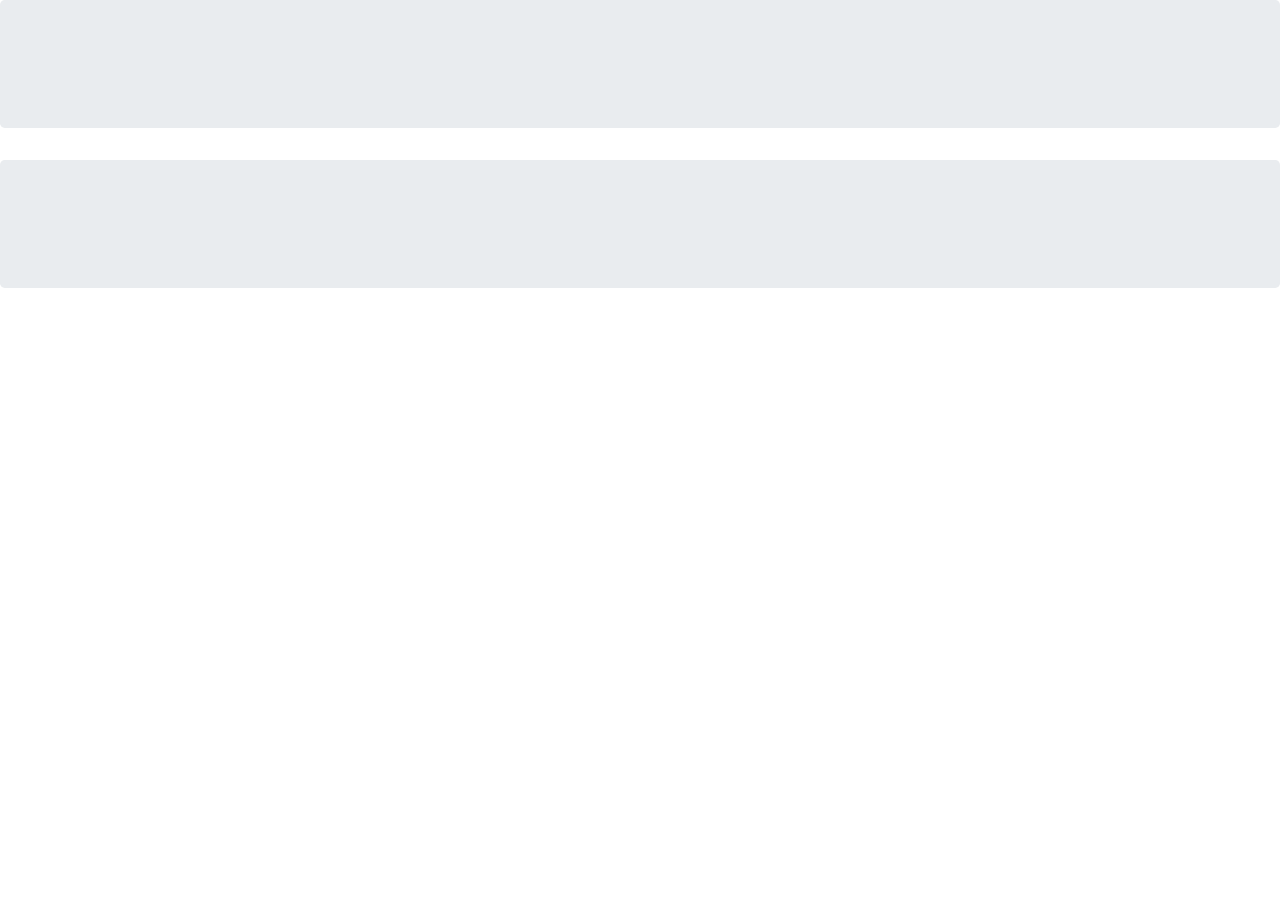
==== contact.html @ cee5cca6 "file structure for html sites" ====
<!DOCTYPE html>
<html lang="en-us">
    <head>
        <meta charset="UTF-8">
        <meta name="viewport" content="width=device-width, initial-scale=1">
        <title>Bootstrap Portfolio</title>
        <!-- Bootstrap CSS -->
        <link href="https://stackpath.bootstrapcdn.com/bootstrap/4.4.1/css/bootstrap.min.css" rel="stylesheet" integrity="sha384-Vkoo8x4CGsO3+Hhxv8T/Q5PaXtkKtu6ug5TOeNV6gBiFeWPGFN9MuhOf23Q9Ifjh" crossorigin="anonymous">
        <!-- Bootstrap Javacript -->
        <script src="https://stackpath.bootstrapcdn.com/bootstrap/4.4.1/js/bootstrap.bundle.min.js" integrity="sha384-6khuMg9gaYr5AxOqhkVIODVIvm9ynTT5J4V1cfthmT+emCG6yVmEZsRHdxlotUnm" crossorigin="anonymous"></script>
        <!-- Own imported CSS -->
        <link rel="stylesheet" href="css/style-index.css">
    </head>
    <body>
        <header class="jumbotron">

        </header>
        <div class="container">
        </div>
        <footer class="jumbotron">

        </footer>
    </body>

</html>
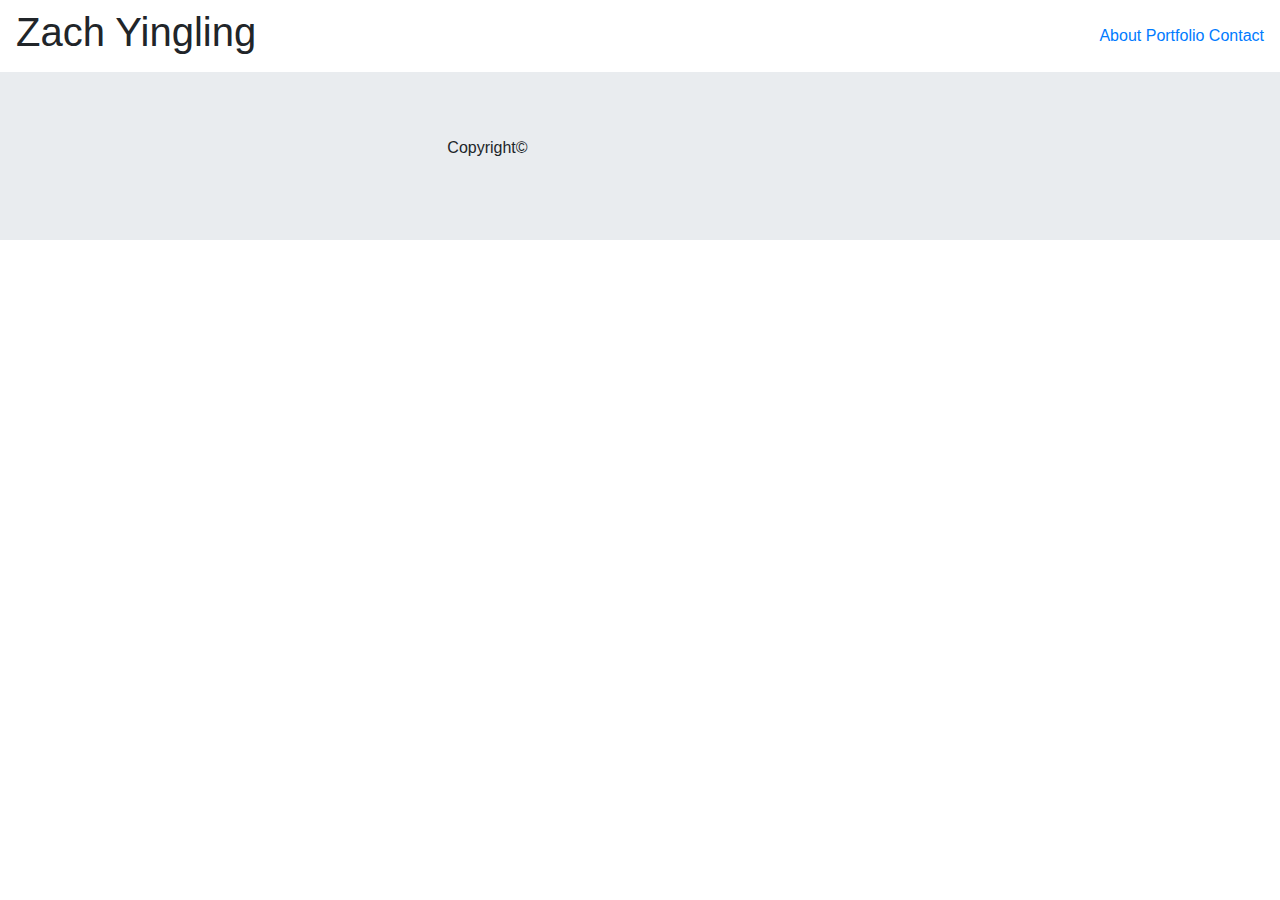
==== commit 7be0712d: "more file structure of html, adding all content structure" ====
--- a/contact.html
+++ b/contact.html
@@ -9,16 +9,33 @@
         <!-- Bootstrap Javacript -->
         <script src="https://stackpath.bootstrapcdn.com/bootstrap/4.4.1/js/bootstrap.bundle.min.js" integrity="sha384-6khuMg9gaYr5AxOqhkVIODVIvm9ynTT5J4V1cfthmT+emCG6yVmEZsRHdxlotUnm" crossorigin="anonymous"></script>
         <!-- Own imported CSS -->
-        <link rel="stylesheet" href="css/style-index.css">
+        <link rel="stylesheet" href="css/style-contact.css">
     </head>
     <body>
-        <header class="jumbotron">
-
-        </header>
+        <nav class="navbar">
+            <h1>Zach Yingling</h1>
+            <div class="header-anchors justify-content-end">
+                <a href="index.html" id="about">About</a>
+                <a href="portfolio.html" id="portfolio">Portfolio</a>
+                <a href="#" id="contact">Contact</a>
+            </div>
+        </nav>
         <div class="container">
+            <div class="row">
+                <div class="col-1-sm"></div>
+                <div class="col-10-sm col-12-xs"></div>
+                <div class="col-1-sm "></div>
+            </div>
         </div>
-        <footer class="jumbotron">
-
+        <footer class="row jumbotron">
+            <div class="col-4">
+            </div>
+            <div class="col-4">
+                <!-- Add text-align: center; -->
+                <p>Copyright&copy;<p>
+            </div>
+            <div class="col-4">
+            </div>
         </footer>
     </body>
 
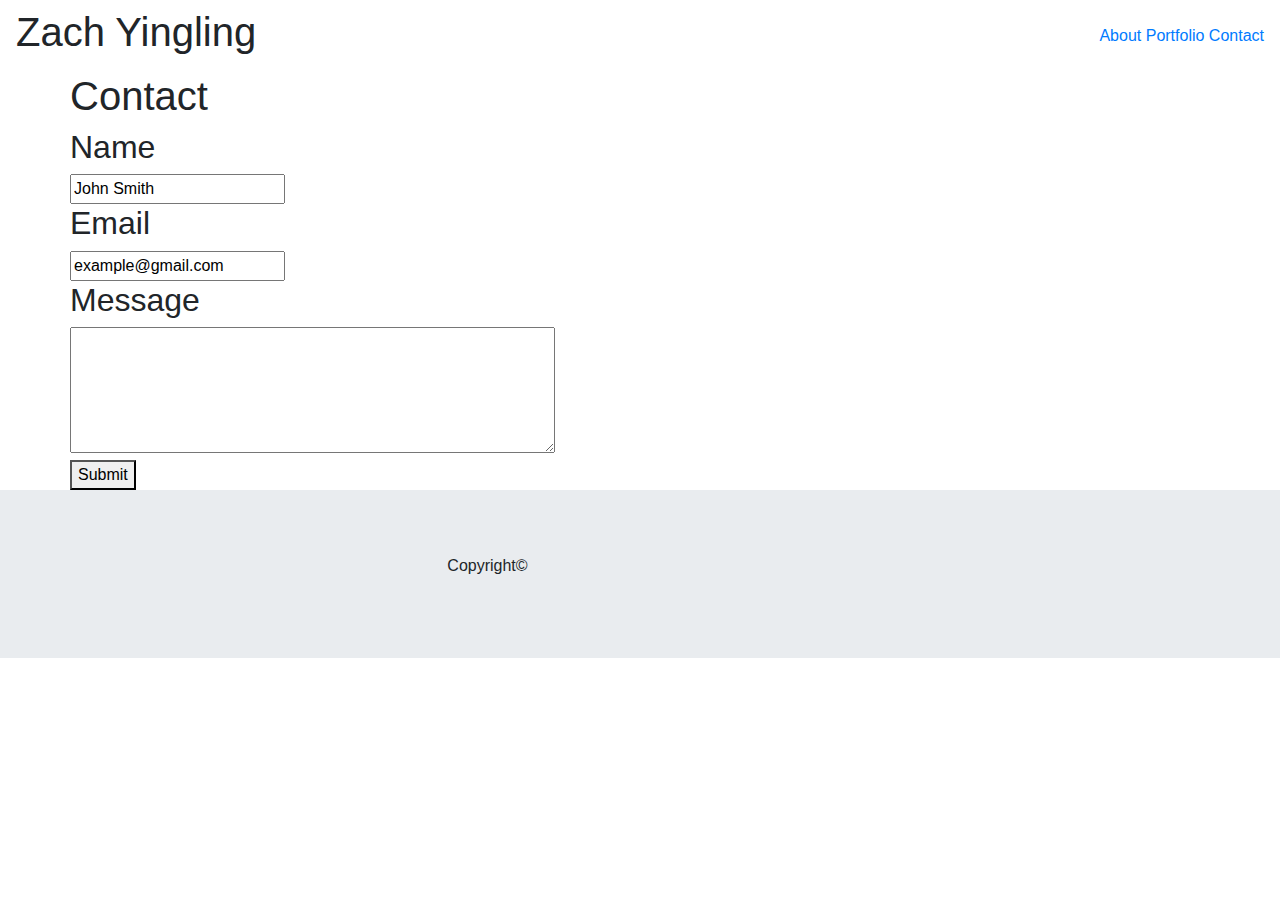
==== commit a4cf63b8: "adding main content to all html files" ====
--- a/contact.html
+++ b/contact.html
@@ -9,6 +9,7 @@
         <!-- Bootstrap Javacript -->
         <script src="https://stackpath.bootstrapcdn.com/bootstrap/4.4.1/js/bootstrap.bundle.min.js" integrity="sha384-6khuMg9gaYr5AxOqhkVIODVIvm9ynTT5J4V1cfthmT+emCG6yVmEZsRHdxlotUnm" crossorigin="anonymous"></script>
         <!-- Own imported CSS -->
+        <link rel="stylesheet" href="css/style.css">
         <link rel="stylesheet" href="css/style-contact.css">
     </head>
     <body>
@@ -21,9 +22,19 @@
             </div>
         </nav>
         <div class="container">
-            <div class="row">
+            <div class="row my-row">
                 <div class="col-1-sm"></div>
-                <div class="col-10-sm col-12-xs"></div>
+                <div class="col-10-sm col-12-xs">
+                    <h1 id="contact-header">Contact</h1>
+                    <h2 class="adjustments" id="name-header">Name</h2>
+                    <input type="text" name="name"  onfocus="this.value=''" value="John Smith" class="adjustments" id="name">
+                    <h2 class="adjustments" id="email-header">Email</h2>
+                    <input type="email" name="email" onfocus="this.value=''" value="example@gmail.com" class="adjustments" id="email">
+                    <h2 class="adjustments" id="message-header">Message</h2>
+                    <textarea rows="5" cols="50" class="adjustments" id="text-area"></textarea>
+                    <br>
+                    <button type="submit" class="adjustments" id="submit">Submit</button>
+                </div>
                 <div class="col-1-sm "></div>
             </div>
         </div>
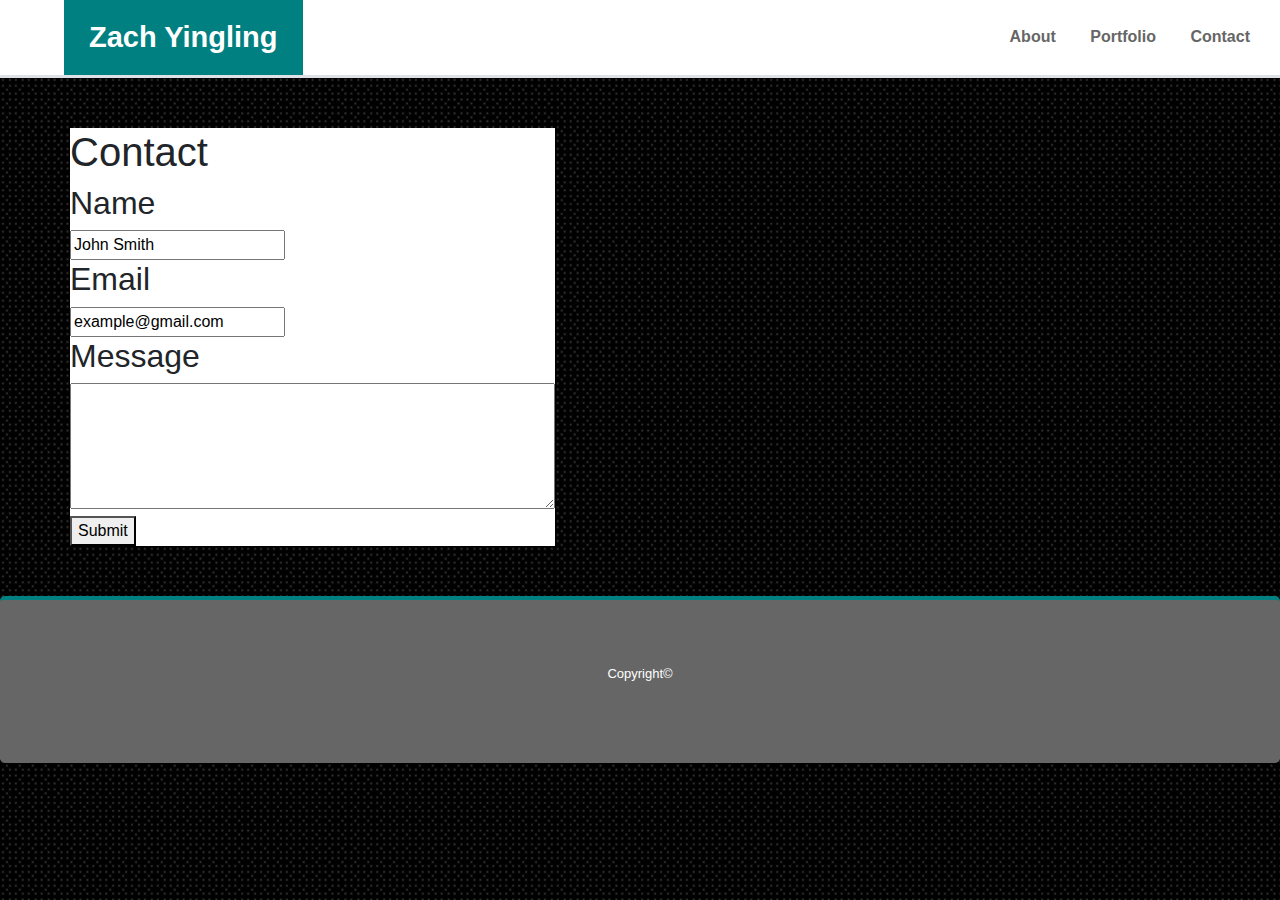
==== commit de9da6b1: "main touches before working on contact and portfolio page" ====
--- a/contact.html
+++ b/contact.html
@@ -13,18 +13,19 @@
         <link rel="stylesheet" href="css/style-contact.css">
     </head>
     <body>
-        <nav class="navbar">
-            <h1>Zach Yingling</h1>
+        <nav class="navbar border-bottom border-1">
+            <h1 class="name-header">Zach Yingling</h1>
             <div class="header-anchors justify-content-end">
                 <a href="index.html" id="about">About</a>
                 <a href="portfolio.html" id="portfolio">Portfolio</a>
                 <a href="#" id="contact">Contact</a>
             </div>
         </nav>
+
         <div class="container">
             <div class="row my-row">
                 <div class="col-1-sm"></div>
-                <div class="col-10-sm col-12-xs">
+                <div class="col-10-sm col-12-xs main-content">
                     <h1 id="contact-header">Contact</h1>
                     <h2 class="adjustments" id="name-header">Name</h2>
                     <input type="text" name="name"  onfocus="this.value=''" value="John Smith" class="adjustments" id="name">
@@ -42,12 +43,10 @@
             <div class="col-4">
             </div>
             <div class="col-4">
-                <!-- Add text-align: center; -->
-                <p>Copyright&copy;<p>
+                <p id="copyright-text">Copyright&copy;<p>
             </div>
             <div class="col-4">
             </div>
         </footer>
     </body>
-
 </html>--- a/css/style.css
+++ b/css/style.css
@@ -0,0 +1,73 @@
+/* Header styling */
+.navbar {
+    background-color: #ffffff;
+    padding: 0px;
+}
+
+.name-header {
+    color: white;
+    font-weight: bold;
+    font-size: 29px;
+    background-color: teal;
+    margin: 0px;
+    padding: 20px 25px 20px 25px;
+    margin-left: 5%;
+}
+
+.border-1 {
+    border-width: 3px !important;
+}
+
+.header-anchors a {
+    padding-right: 30px;
+    color: #666666;
+    font-weight: bold;
+    text-decoration: none;
+}
+
+/* Main Content styling */
+body {
+    background-image: url("/images/5-dots.png");
+}
+
+.main-content {
+    background-color: #ffffff;
+    margin-top: 50px;
+    margin-bottom: 50px;
+}
+
+/* Footer styling */
+.jumbotron {
+    border-top: 4px solid teal;
+    background-color: #666666;
+}
+
+#copyright-text {
+    color: white;
+    font-size: small;
+    text-align: center;
+}
+
+footer {
+    margin-bottom: 0px !important;
+    position: relative;
+    width: 100%;
+    bottom: 0px;
+    margin-left: 0px !important;
+    margin-right: 0px !important;
+}
+
+
+@media (max-width: 640px){
+    .name-header {
+        margin: 0px;
+        width: 100%;
+        text-align: center;
+    }
+
+    .header-anchors {
+        padding-left: calc(50% - 121px);
+        padding-top: 12px;
+        padding-bottom: 12px;
+    }
+}